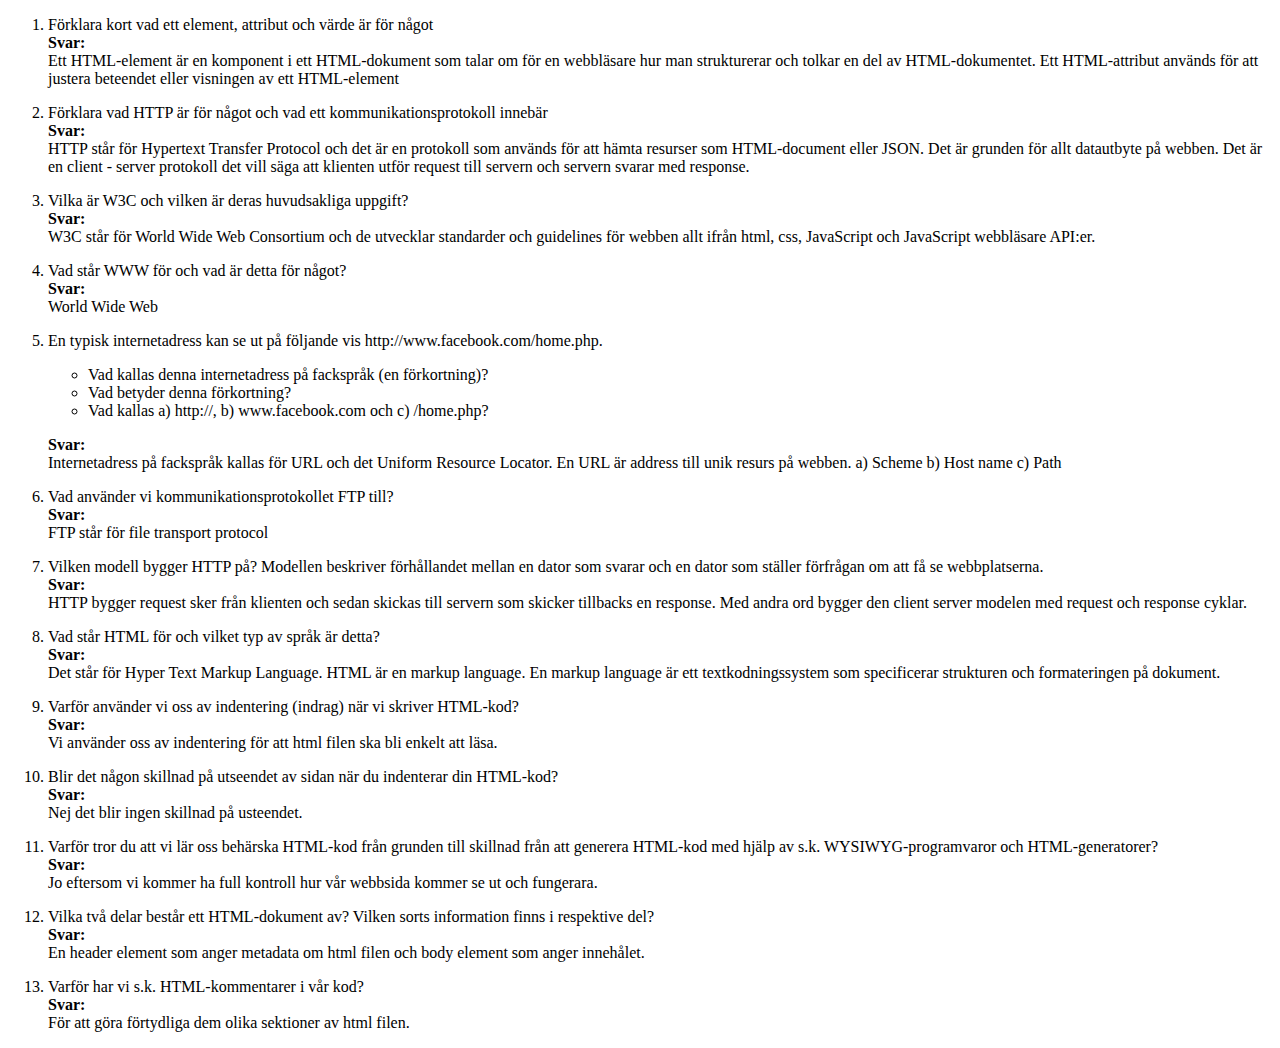
==== inl1_Yousif_Abdulkarim/fragor_och_svar.html @ c15573e6 "lämmningsuppgift_1" ====
<!DOCTYPE html>
<html lang="en">

<head>
    <meta charset="UTF-8">
    <meta name="viewport" content="width=device-width, initial-scale=1.0">
    <meta http-equiv="X-UA-Compatible" content="ie=edge">
    <title>Frågor och svar</title>
</head>

<body>
    <ol>
        <!-- Fråga 1 -->
        <li>
            <p>
                Förklara kort vad ett element, attribut och värde är för något
                <br>
                <strong>
                    Svar:
                </strong>
                <br>
                Ett HTML-element är en komponent i ett HTML-dokument som talar om för en webbläsare hur man strukturerar och tolkar en del av HTML-dokumentet.
                Ett HTML-attribut används för att justera beteendet eller visningen av ett HTML-element
            </p>
        </li>

        <!-- Fråga 2 -->
        <li>
            <p>
                Förklara vad HTTP är för något och vad ett kommunikationsprotokoll innebär
                <br>
                <strong>
                    Svar:
                </strong>
                <br>
                HTTP står för Hypertext Transfer Protocol och det är en protokoll som används för att
                hämta resurser som HTML-document eller JSON. Det är grunden för allt datautbyte på webben.
                Det är en client - server protokoll det vill säga att klienten utför request till servern och servern svarar med response.
            </p>
        </li>

        <!-- Fråga 3 -->
        <li>
            <p>
                Vilka är W3C och vilken är deras huvudsakliga uppgift?
                <br>
                <strong>
                    Svar:
                </strong>
                <br>
                W3C står för World Wide Web Consortium och de utvecklar standarder och guidelines för webben allt 
                ifrån html, css, JavaScript och JavaScript webbläsare API:er. 
            </p>
        </li>

        <!-- Fråga 4 -->
        <li>
            <p>
                Vad står WWW för och vad är detta för något?
                <br>
                <strong>
                    Svar:
                </strong>
                <br>
                World Wide Web
            </p>
        </li>

        <!-- Fråga 5 -->
        <li>
            <p>
                En typisk internetadress kan se ut på följande vis http://www.facebook.com/home.php.
            </p>
            <ul>
                <li>
                    Vad kallas denna internetadress på fackspråk (en förkortning)?
                </li>

                <li>
                    Vad betyder denna förkortning?
                </li>

                <li>
                    Vad kallas a) http://, b) www.facebook.com och c) /home.php?
                </li>
            </ul>
            <p>
                <strong>
                    Svar:
                </strong>
                <br>
                Internetadress på fackspråk kallas för URL och det Uniform Resource Locator. 
                En URL är address till unik resurs på webben.

                a) Scheme
                b) Host name
                c) Path
            </p>
        </li>

        <!-- Fråga 6 -->
        <li>
            <p>
                Vad använder vi kommunikationsprotokollet FTP till?
                <br>
                <strong>
                    Svar:
                </strong>
                <br>
                FTP står för file transport protocol
            </p>
        </li>

        <!-- Fråga 7 -->
        <li>
            <p>
                Vilken modell bygger HTTP på? Modellen beskriver förhållandet mellan en dator som svarar och en dator
                som ställer förfrågan om att få se webbplatserna.
                <br>
                <strong>
                    Svar:
                </strong>
                <br>
                HTTP bygger request sker från klienten och sedan skickas till servern som skicker tillbacks en response. 
                Med andra ord bygger den client server modelen med request och response cyklar. 
            </p>
        </li>

        <!-- Fråga 8 -->
        <li>
            <p>
                Vad står HTML för och vilket typ av språk är detta?
                <br>
                <strong>
                    Svar:
                </strong>
                <br>
                Det står för Hyper Text Markup Language. HTML är en markup language.
                En markup language är ett textkodningssystem som specificerar strukturen och formateringen på dokument.
            </p>
        </li>

        <!-- Fråga 9 -->
        <li>
            <p>
                Varför använder vi oss av indentering (indrag) när vi skriver HTML-kod?
                <br>
                <strong>
                    Svar:
                </strong>
                <br>
                Vi använder oss av indentering för att html filen ska bli enkelt att läsa.
            </p>
        </li>

        <!-- Fråga 10 -->
        <li>
            <p>
                Blir det någon skillnad på utseendet av sidan när du indenterar din HTML-kod?
                <br>
                <strong>
                    Svar:
                </strong>
                <br>
                Nej det blir ingen skillnad på usteendet.
            </p>
        </li>

        <!-- Fråga 11 -->
        <li>
            <p>
                Varför tror du att vi lär oss behärska HTML-kod från grunden till skillnad från att generera HTML-kod
                med hjälp av s.k. WYSIWYG-programvaror och HTML-generatorer?
                <br>
                <strong>
                    Svar:
                </strong>
                <br>
                Jo eftersom vi kommer ha full kontroll hur vår webbsida kommer se ut och fungerara.
            </p>
        </li>

        <!-- Fråga 12 -->
        <li>
            <p>
                Vilka två delar består ett HTML-dokument av? Vilken sorts information finns i respektive del?
                <br>
                <strong>
                    Svar:
                </strong>
                <br>
                En header element som anger metadata om html filen och body element som anger innehålet.
            </p>
        </li>

        <!-- Fråga 13 -->
        <li>
            <p>
                Varför har vi s.k. HTML-kommentarer i vår kod?
                <br>
                <strong>
                    Svar:
                </strong>
                <br>
                För att göra förtydliga dem olika sektioner av html filen.
            </p>
        </li>
    </ol>
</body>

</html>
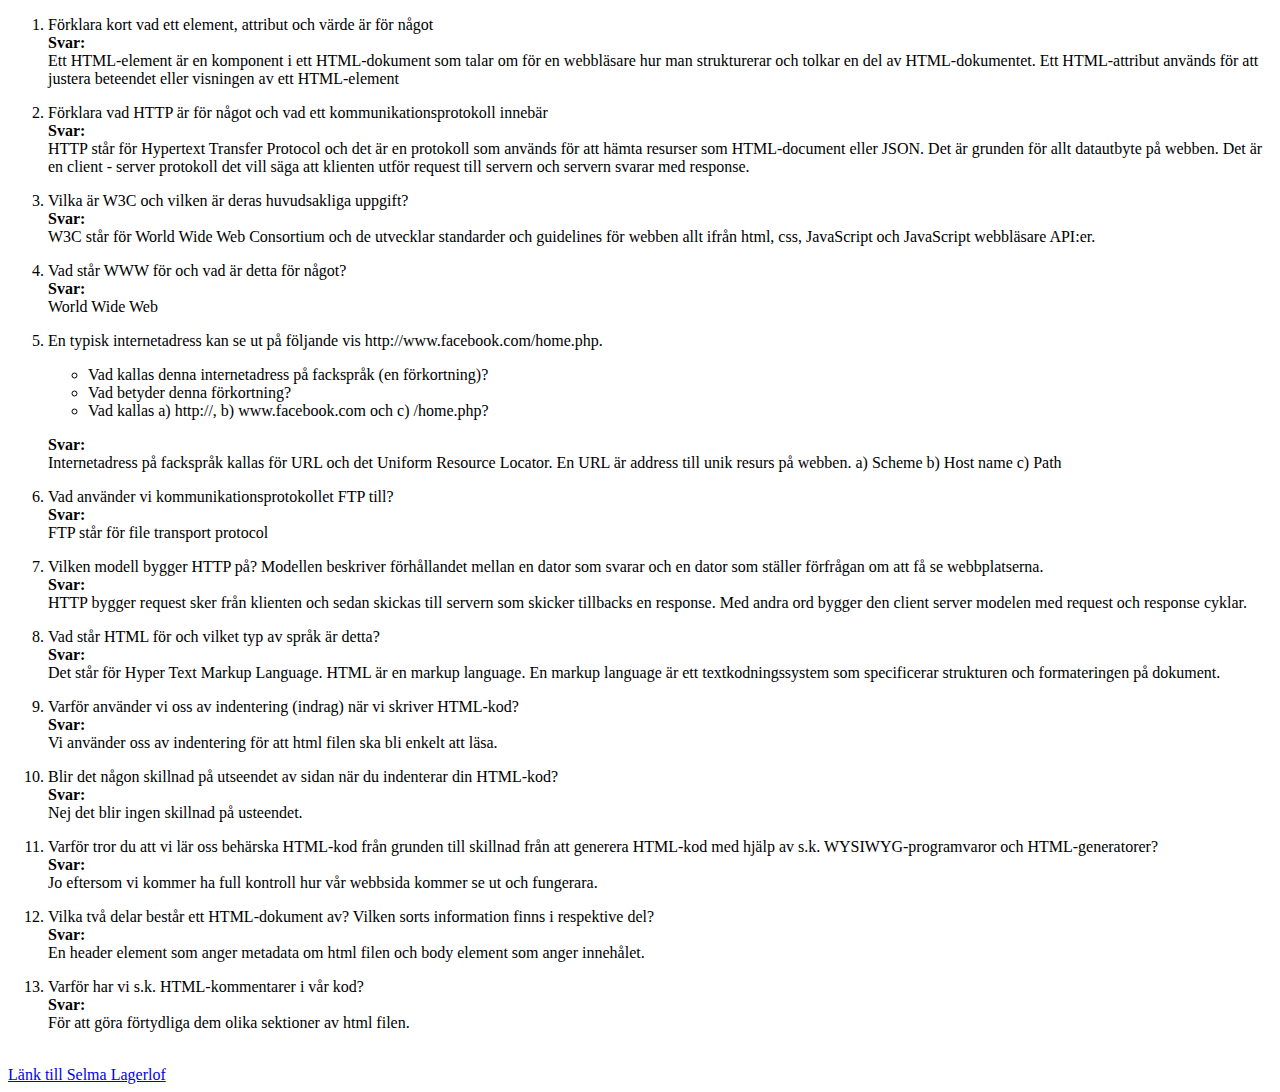
==== commit 622b81b2: "uppgift 3 klar" ====
--- a/inl1_Yousif_Abdulkarim/fragor_och_svar.html
+++ b/inl1_Yousif_Abdulkarim/fragor_och_svar.html
@@ -206,6 +206,10 @@
             </p>
         </li>
     </ol>
+    <br>
+    <a href="selma_lagerlof_biografi.html">
+        Länk till Selma Lagerlof
+    </a>
 </body>
 
 </html>